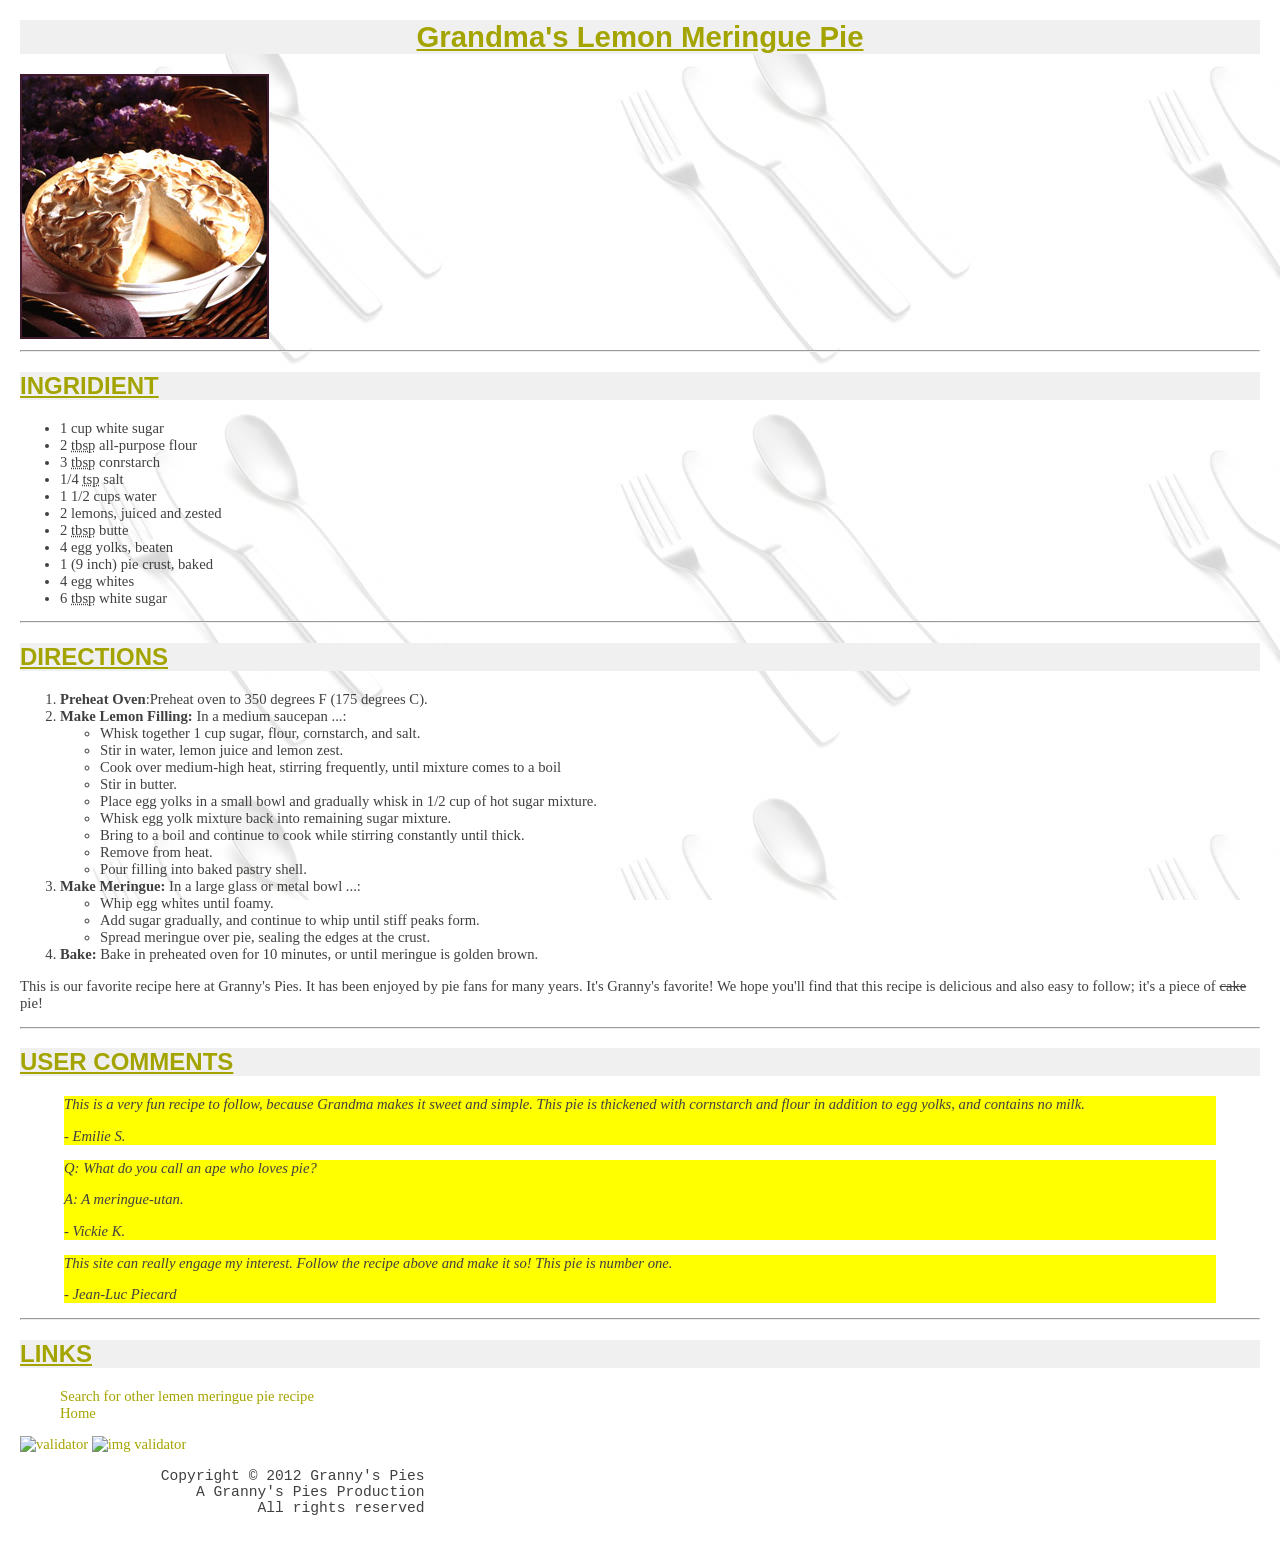
==== recipe/index.html @ 6367a22a "Add more" ====
<!DOCTYPE html>
<html lang="en">
<head>
    <meta charset="UTF-8">
    <meta http-equiv="X-UA-Compatible" content="IE=edge">
    <meta name="viewport" content="width=device-width, initial-scale=1.0">
    <link rel="stylesheet" href="recipe.css">
    <title>Grandma's Lemon Meringue Pie</title>
</head>
<body>
    <header>
        <h1>
            Grandma's Lemon Meringue Pie
        </h1>
        
    </header>
    <section class="Landing">
        <div class="img-holder">
            <img src="../imgs/recipeImages/pie.jpg" alt="pie">
        </div>
        <div class="description">

        </div>
        <hr/>
    </section>
    <section class="ingredient">
        <h2>INGRIDIENT</h2>
        <ul>
            <li>1 cup white sugar</li>
            <li>2  <abbr title="table spoon">tbsp</abbr> all-purpose flour</li>
            <li>3 <abbr title="table spoon">tbsp</abbr> conrstarch</li>
            <li>1/4 <abbr title="tea spoon">tsp</abbr> salt</li>
            <li>1 1/2 cups water</li>
            <li>2 lemons, juiced and zested</li>
            <li>2 <abbr title="table spoon">tbsp</abbr> butte</li>
            <li>4 egg yolks, beaten</li>
            <li>1 (9 inch) pie crust, baked</li>
            <li>4 egg whites</li>
            <li>6 <abbr title="table of spoon">tbsp</abbr> white sugar</li>
            
        </ul>
        <hr/>
    </section>
    <section class="directions">
        <h2>DIRECTIONS</h2>
        <ol>
            <li><b>Preheat Oven</b>:Preheat oven to 350 degrees F (175 degrees C). </li>
            <li> <b>Make Lemon Filling:</b> In a medium saucepan ...:
                <ul>
                    <li>Whisk together 1 cup sugar, flour, cornstarch, and salt.</li>
                    <li>Stir in water, lemon juice and lemon zest.</li>
                    <li>Cook over medium-high heat, stirring frequently, until mixture comes to a boil</li>
                    <li>Stir in butter.</li>
                    <li>Place egg yolks in a small bowl and gradually whisk in 1/2 cup of hot sugar mixture.</li>
                    <li>Whisk egg yolk mixture back into remaining sugar mixture.</li>
                    <li>Bring to a boil and continue to cook while stirring constantly until thick.</li>
                    <li>Remove from heat.</li>
                    <li>Pour filling into baked pastry shell.</li>
                </ul>
            </li>
                <li> <b>Make Meringue:</b> In a large glass or metal bowl ...:
                    <ul>
                        <li>Whip egg whites until foamy.</li>
                        <li>Add sugar gradually, and continue to whip until stiff peaks form.</li>
                        <li>Spread meringue over pie, sealing the edges at the crust.</li>
                    </ul>

                </li>
                <li><b>Bake:</b> Bake in preheated oven for 10 minutes, or until meringue is golden brown.</li>    
        </ol>
        <p>
            This is our favorite recipe here at Granny's Pies. It has been enjoyed by pie fans for many years. It's Granny's favorite! We hope you'll find that this recipe is delicious and also easy to follow; it's a piece of <s>cake</s>  pie!
        </p>
        <hr/>
    </section>
    <section class="comments">
        <h2>USER COMMENTS</h2>
        <div class="comment-div">
            <p>This is a very fun recipe to follow, because Grandma makes it sweet and simple. This pie is thickened with cornstarch and flour in addition to egg yolks, and contains no milk.</p>
            <p class="btm-com">- Emilie S.</p>
        </div>
        <div class="comment-div">
            <p>Q: What do you call an ape who loves pie?</p>
            <p>A: A meringue-utan.</p>
            <p class="btm-com">- Vickie K.</p>
        </div>
        <div class="comment-div">
            <p>This site can really engage my interest. Follow the recipe above and make it so! This pie is number one.</p>
            <p class="btm-com">- Jean-Luc Piecard</p>
        </div>
        <hr/>
    </section>
    <section class="links">
        <h2>LINKS</h2>
        <ul class="unstyled">
            <li>
                <a href="https://www.google.com/search?q=lemon+meringue+pie+recipe&rlz=1C1CHBF_enUS957US957&oq=lemon+meringue+pie+rei&aqs=chrome.1.69i57j0i10l9.12928j0j7&sourceid=chrome&ie=UTF-8">Search for other lemen meringue pie recipe</a>
            </li>
            <li>
                <a href="../index.html">Home</a>   
            </li>
        </ul>
            <a href="https://validator.w3.org/nu/?doc=https://sinework.github.io/my-first-miu-html-project/">
                <img src="https://manalabs.org/img/w3c-html.png" alt="validator" />
               </a>
               <a href="http://jigsaw.w3.org/css-validator/check/referer">
                
                <img src="http://mumstudents.org/cs472/2014-09/images/w3c-css.png" alt="img validator">
            </a>
            <pre>
                Copyright &copy; 2012 Granny's Pies 
                    A Granny's Pies Production     
                           All rights reserved            
            </pre>
    </section>

</body>
</html>
---- recipe/recipe.css ----
body{
    background-image: url("../imgs/recipeImages/silverware.jpg");
    background-attachment: fixed;
    color: #404040;
    font-size: 11pt;
    font-family: Georgia, 'Times New Roman', Times, serif;
    margin: 20px;


}

a{
    color: #A4A400;
    text-decoration: none;
}

h1, h2{
    color: #A4A400;
    background-color: #F0f0f0;
    text-decoration: underline;
    font-family: 'Lucida Sans Unicode', Helvetica,Arial, sans-serif;
}
h1{
    text-align: center;
    font-size: 22pt;
    font-weight: bold;
    
}
h2{
    font-size: 18pt;
}
.comment-div{
background-color: yellow;
width: 90vw;
margin: 0 auto;
/* width: 90vw; */

}
.comments P{
   font-style: italic;
}
.flex {
    display: flex;
}
.flex-r{
    display: flex;
    flex-direction: column;
    justify-content: end;
    text-align: right;
}
.footer-img{
    display: flex;
    flex-direction: column;
    align-content:flex-end;
    background-color: #A4A400;
}
.footer-img a{
    display: inline;
}
.unstyled > li{
    text-decoration: none;
    list-style: none;
}
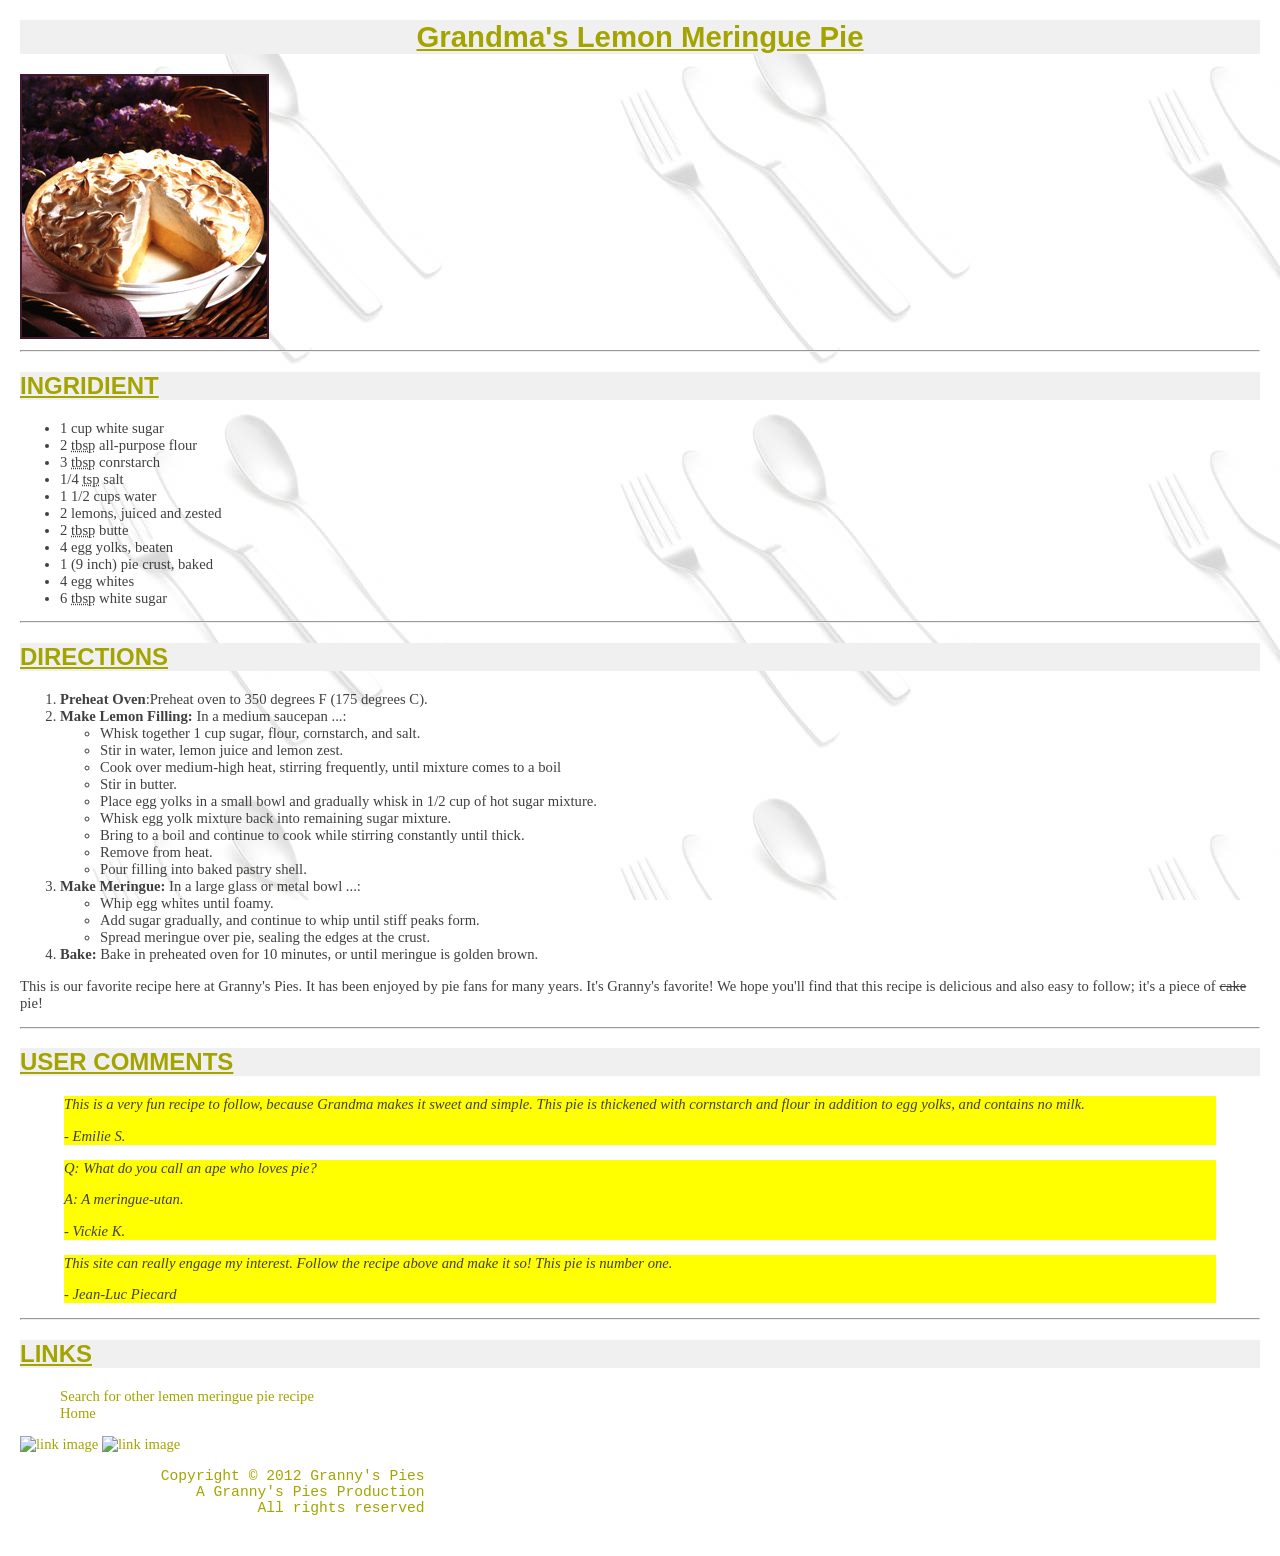
==== commit 1dbc0bf8: "Add more change" ====
--- a/recipe/index.html
+++ b/recipe/index.html
@@ -100,13 +100,13 @@
                 <a href="../index.html">Home</a>   
             </li>
         </ul>
-            <a href="https://validator.w3.org/nu/?doc=https://sinework.github.io/my-first-miu-html-project/">
-                <img src="https://manalabs.org/img/w3c-html.png" alt="validator" />
-               </a>
-               <a href="http://jigsaw.w3.org/css-validator/check/referer">
-                
-                <img src="http://mumstudents.org/cs472/2014-09/images/w3c-css.png" alt="img validator">
-            </a>
+        
+        <a href="https://validator.w3.org/nu/?doc=https://sinework.github.io/my-first-miu-html-project/recipe/index.html">
+            <img alt="link image" src="https://manalabs.org/img/w3c-html.png" />
+        </a>
+   
+    <a href=" http://jigsaw.w3.org/css-validator/validator?uri=https://sinework.github.io/my-first-miu-html-project/recipe/index.html">
+        <img alt="link image" src="https://manalabs.org/img/w3c-css.png" />
             <pre>
                 Copyright &copy; 2012 Granny's Pies 
                     A Granny's Pies Production     
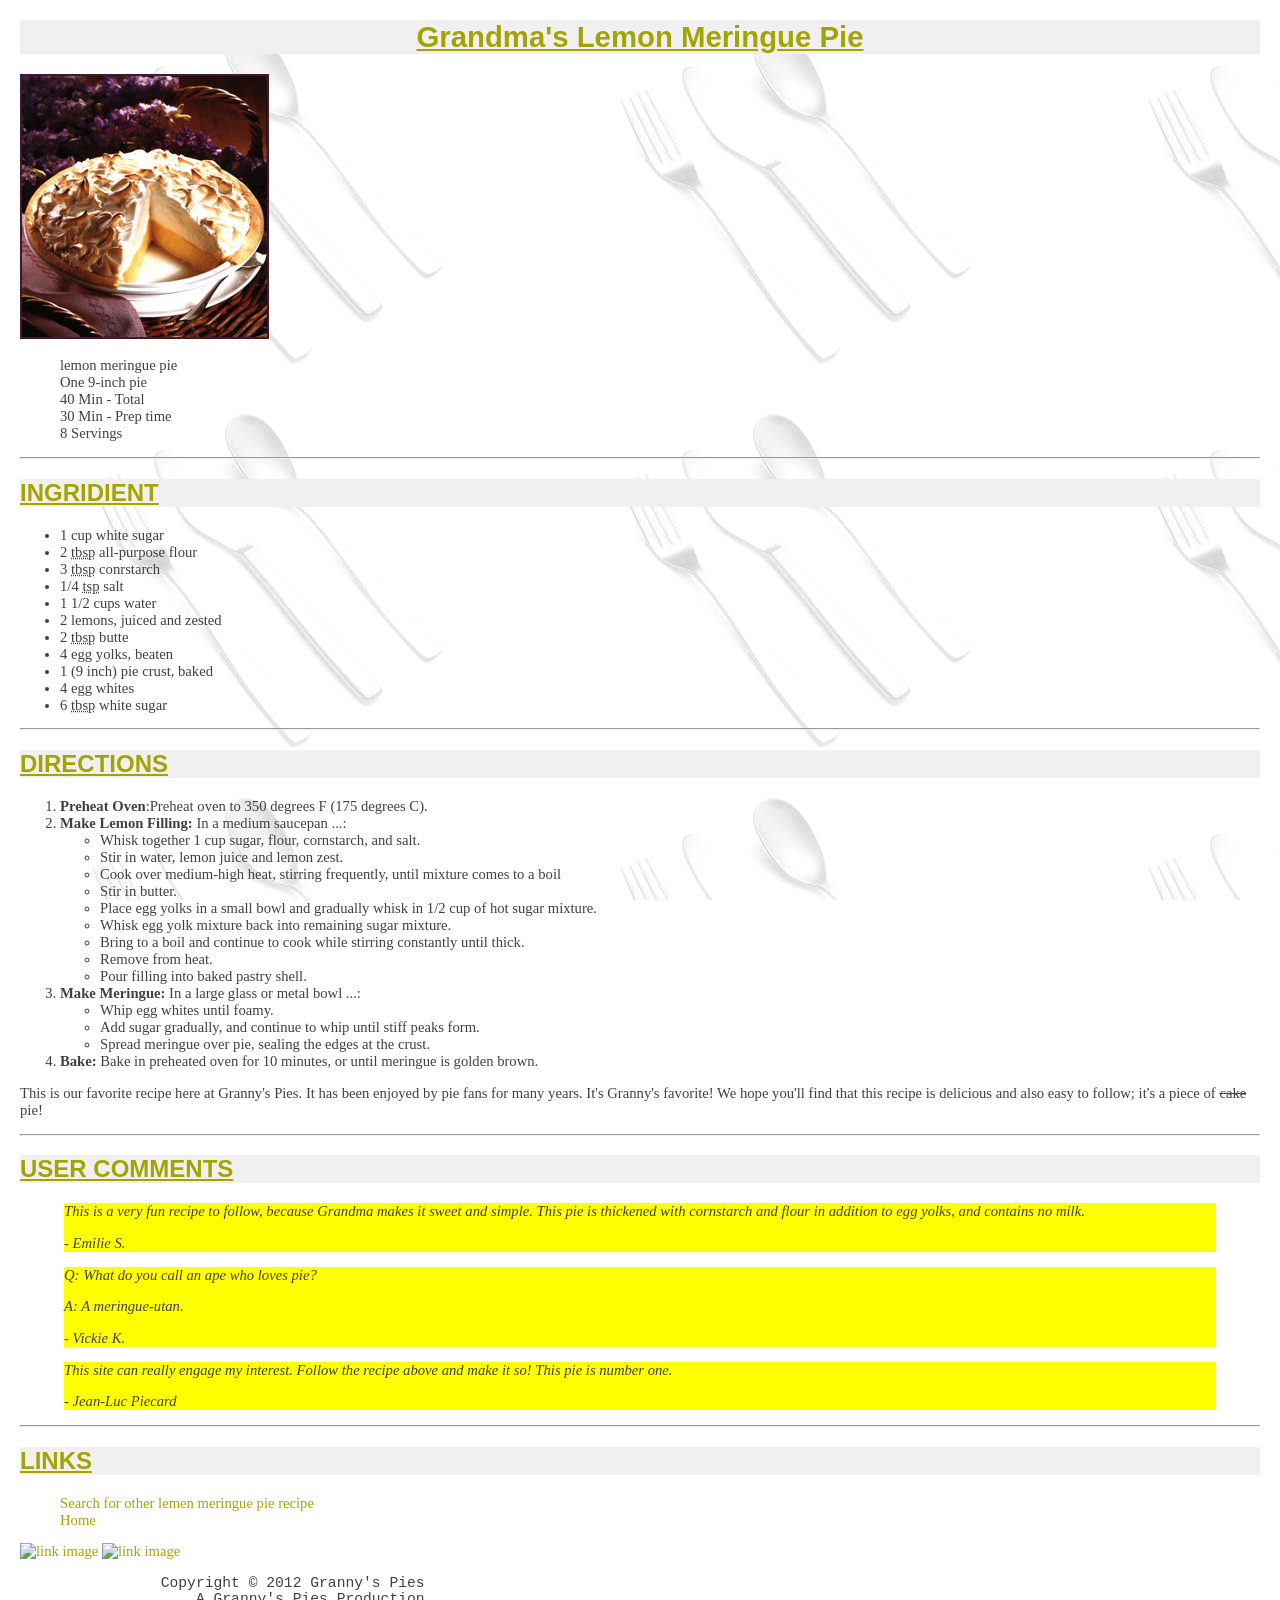
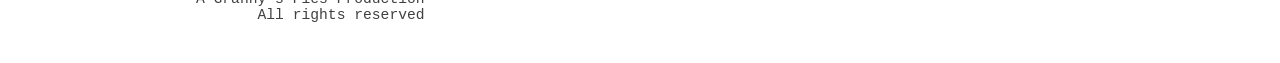
==== commit 827ee926: "Add more change" ====
--- a/recipe/index.html
+++ b/recipe/index.html
@@ -19,7 +19,22 @@
             <img src="../imgs/recipeImages/pie.jpg" alt="pie">
         </div>
         <div class="description">
-
+            
+            
+            
+            
+           
+           
+            <ul class="desc">
+              
+                <li>lemon meringue pie </li>
+    <li>One 9-inch pie</li>
+    <li>
+        40 Min - Total
+    </li>
+    <li>30 Min - Prep time</li>
+    <li> 8 Servings</li>
+</ul>
         </div>
         <hr/>
     </section>
@@ -106,7 +121,7 @@
         </a>
    
     <a href=" http://jigsaw.w3.org/css-validator/validator?uri=https://sinework.github.io/my-first-miu-html-project/recipe/index.html">
-        <img alt="link image" src="https://manalabs.org/img/w3c-css.png" />
+        <img alt="link image" src="https://manalabs.org/img/w3c-css.png" /> </a>
             <pre>
                 Copyright &copy; 2012 Granny's Pies 
                     A Granny's Pies Production     
--- a/recipe/recipe.css
+++ b/recipe/recipe.css
@@ -60,4 +60,7 @@
 .unstyled > li{
     text-decoration: none;
     list-style: none;
+}
+.desc > li{
+    list-style: none;
 }
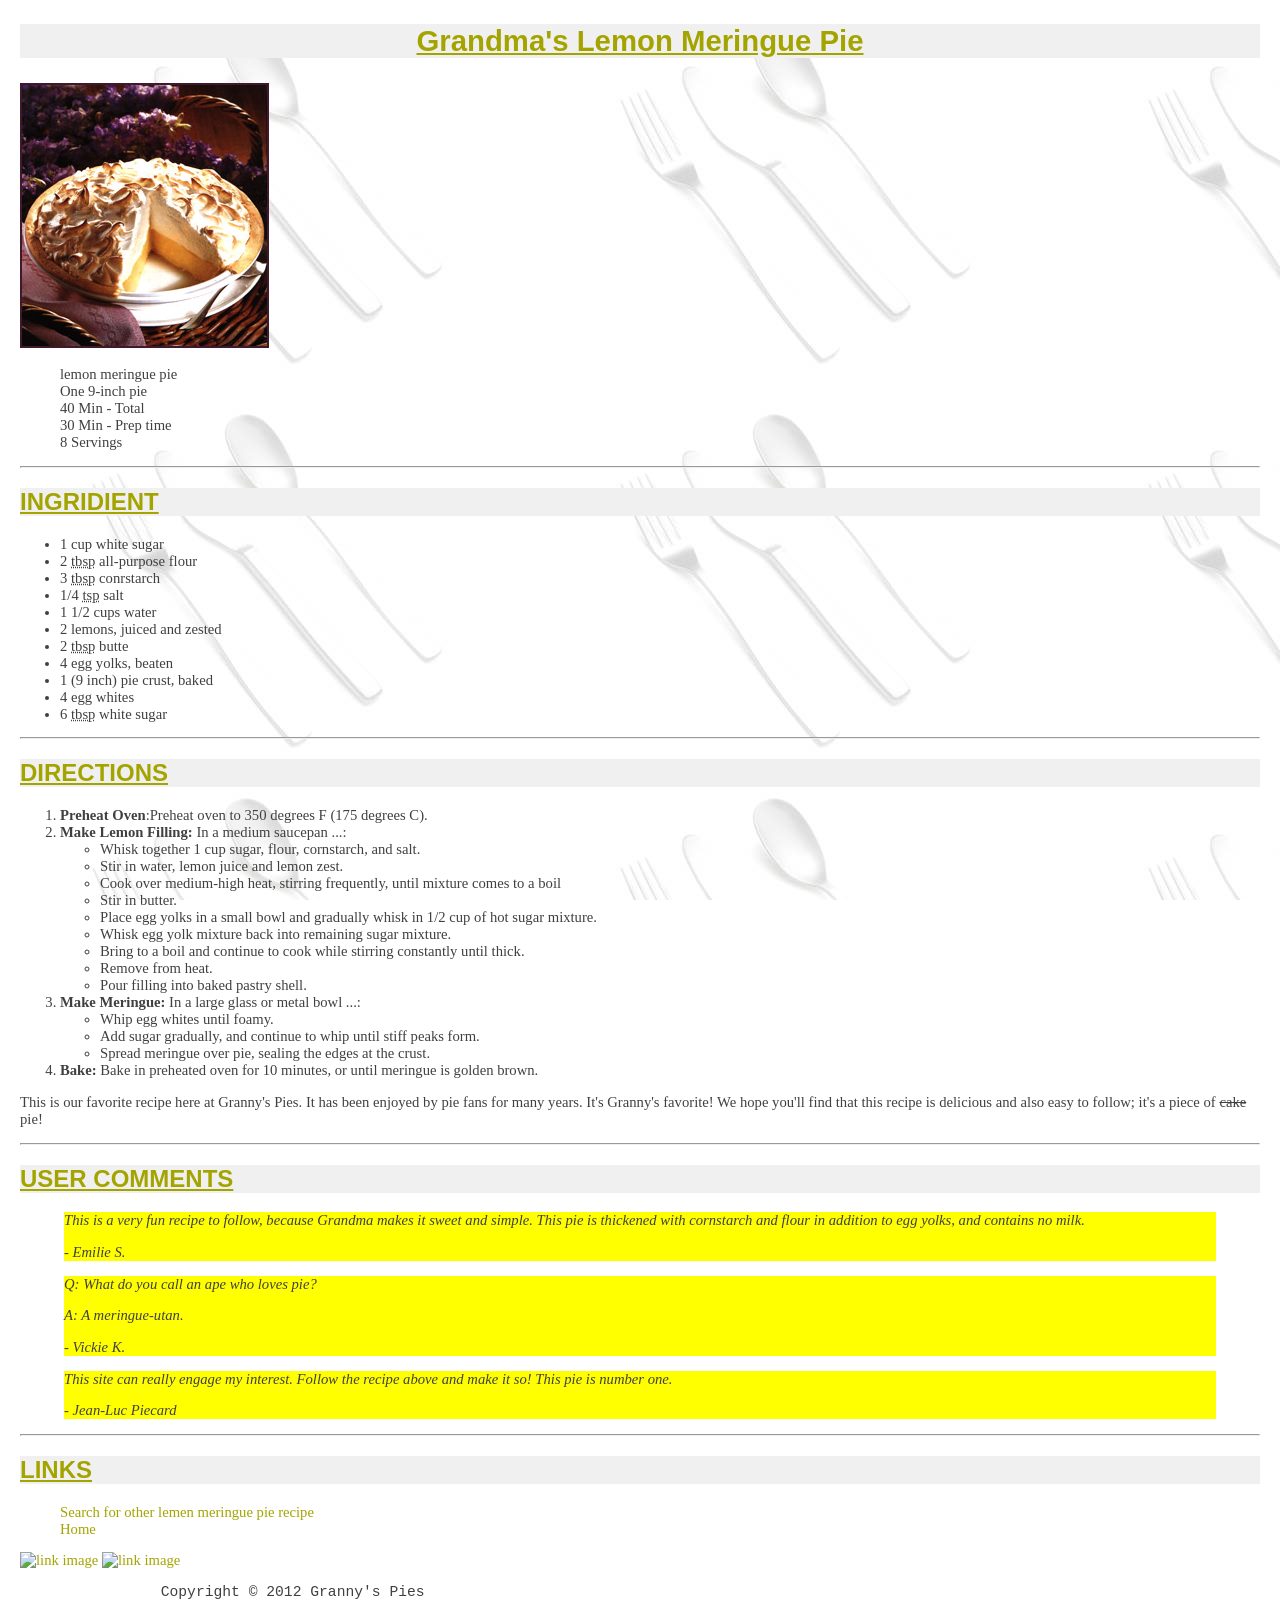
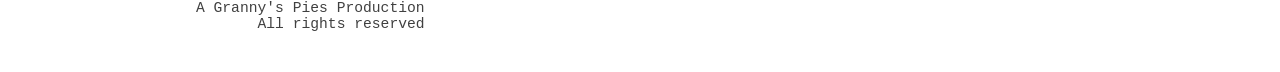
==== commit ab16d980: "add more" ====
--- a/recipe/index.html
+++ b/recipe/index.html
@@ -8,23 +8,16 @@
     <title>Grandma's Lemon Meringue Pie</title>
 </head>
 <body>
-    <header>
+    
+    <section class="Landing">
         <h1>
             Grandma's Lemon Meringue Pie
         </h1>
-        
-    </header>
-    <section class="Landing">
         <div class="img-holder">
             <img src="../imgs/recipeImages/pie.jpg" alt="pie">
         </div>
         <div class="description">
             
-            
-            
-            
-           
-           
             <ul class="desc">
               
                 <li>lemon meringue pie </li>
